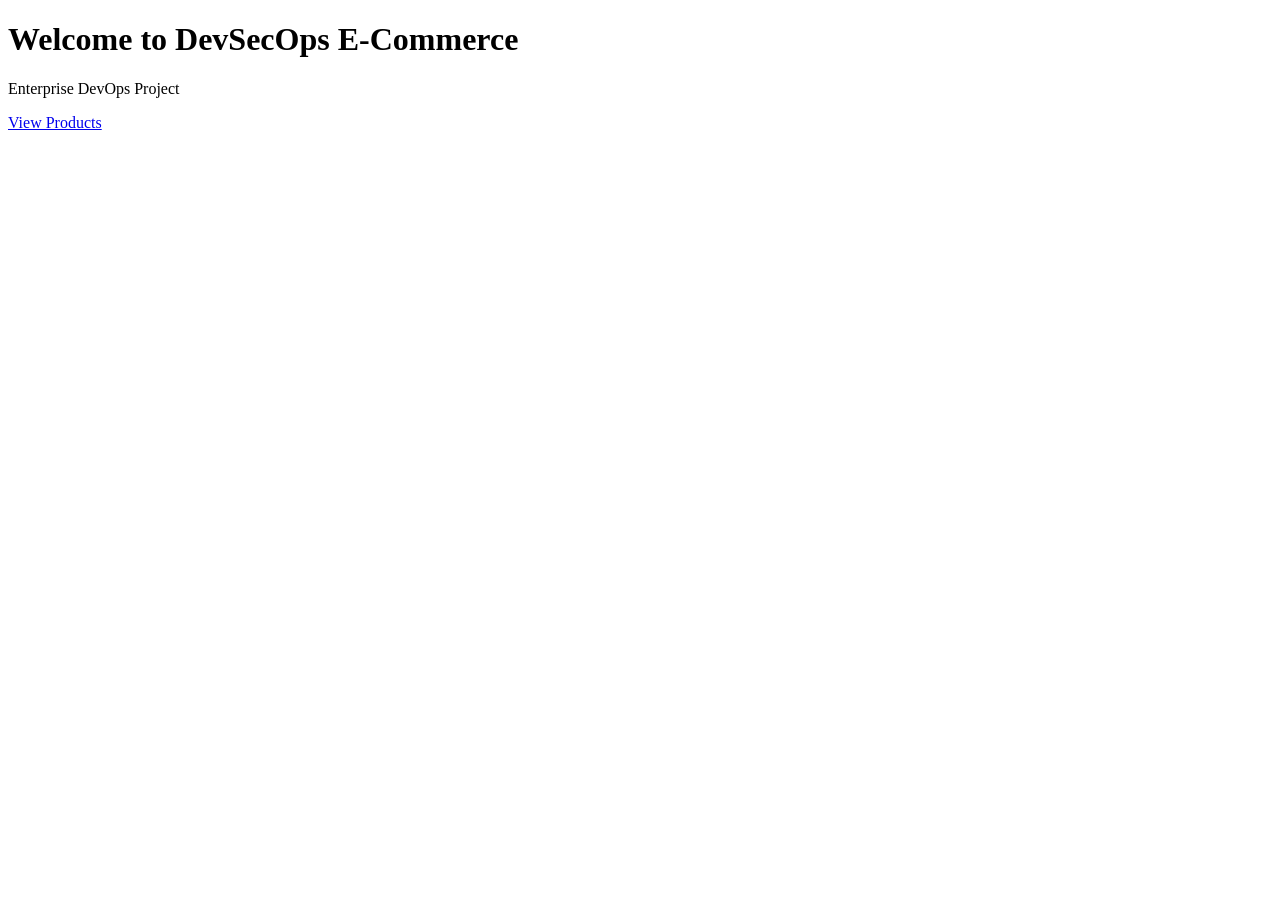
==== templates/index.html @ 6a27d7ef "Initial DevSecOps e-commerce application" ====
<!DOCTYPE html>
<html>
<head>
    <title>DevSecOps E-Commerce</title>
</head>

<body>

    <h1>Welcome to DevSecOps E-Commerce</h1>

    <p>Enterprise DevOps Project</p>

    <a href="/products">View Products</a>

</body>
</html>
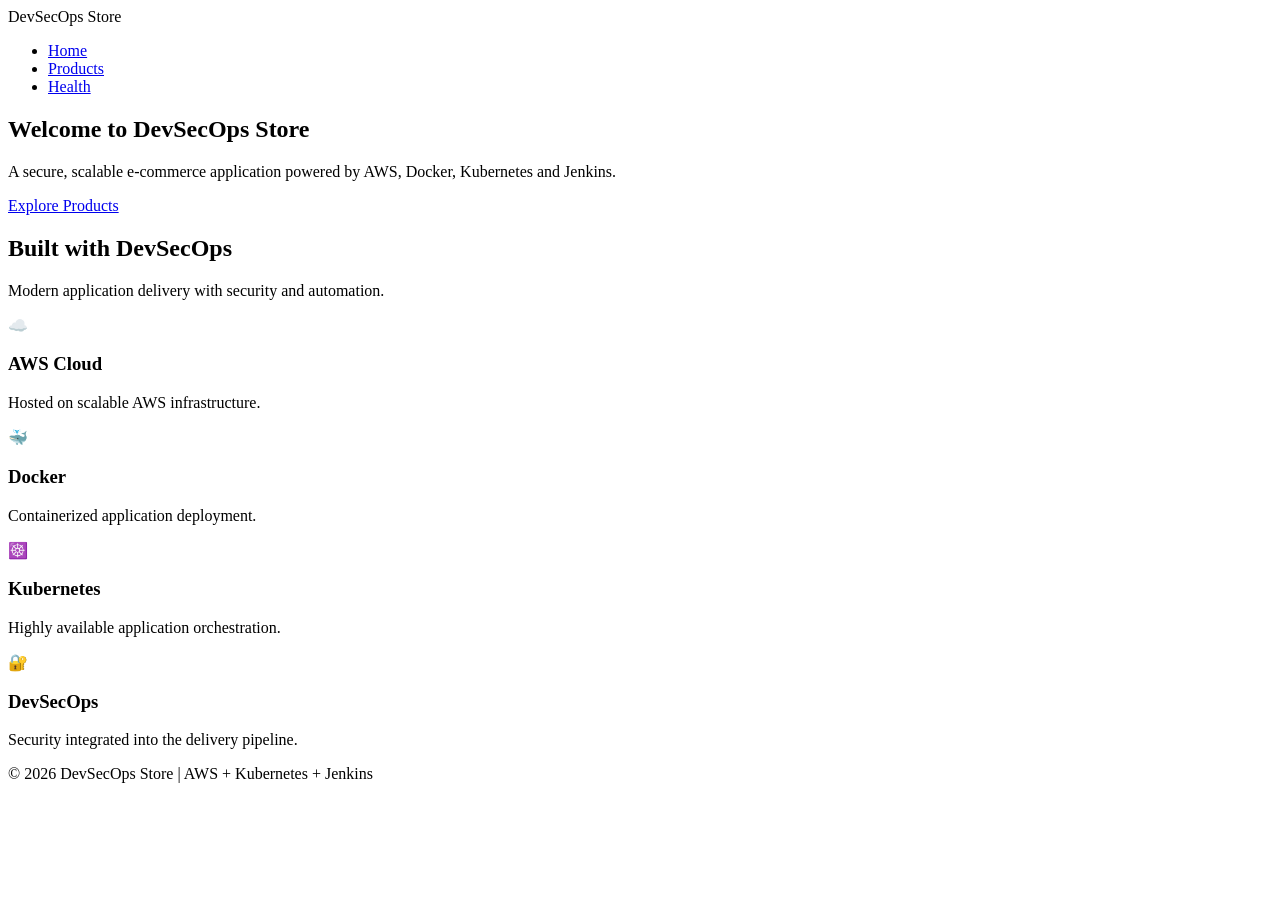
==== commit 16178648: "feat: add responsive ecommerce UI styling" ====
--- a/templates/index.html
+++ b/templates/index.html
@@ -1,16 +1,75 @@
 <!DOCTYPE html>
-<html>
+<html lang="en">
 <head>
+    <meta charset="UTF-8">
+    <meta name="viewport" content="width=device-width, initial-scale=1.0">
     <title>DevSecOps E-Commerce</title>
+    <link rel="stylesheet" href="{{ url_for('static', filename='css/style.css') }}">
 </head>
 
 <body>
 
-    <h1>Welcome to DevSecOps E-Commerce</h1>
+<nav class="navbar">
+    <div class="logo">DevSecOps Store</div>
 
-    <p>Enterprise DevOps Project</p>
+    <ul class="nav-links">
+        <li><a href="/">Home</a></li>
+        <li><a href="/products">Products</a></li>
+        <li><a href="/health">Health</a></li>
+    </ul>
+</nav>
 
-    <a href="/products">View Products</a>
+<section class="hero">
+    <div class="hero-content">
+        <h1>Welcome to DevSecOps Store</h1>
+
+        <p>
+            A secure, scalable e-commerce application
+            powered by AWS, Docker, Kubernetes and Jenkins.
+        </p>
+
+        <a href="/products" class="btn">Explore Products</a>
+    </div>
+</section>
+
+<section class="container">
+    <div class="page-title">
+        <h1>Built with DevSecOps</h1>
+        <p>Modern application delivery with security and automation.</p>
+    </div>
+
+    <div class="products-grid">
+
+        <div class="product-card">
+            <div class="product-icon">☁️</div>
+            <h3>AWS Cloud</h3>
+            <p>Hosted on scalable AWS infrastructure.</p>
+        </div>
+
+        <div class="product-card">
+            <div class="product-icon">🐳</div>
+            <h3>Docker</h3>
+            <p>Containerized application deployment.</p>
+        </div>
+
+        <div class="product-card">
+            <div class="product-icon">☸️</div>
+            <h3>Kubernetes</h3>
+            <p>Highly available application orchestration.</p>
+        </div>
+
+        <div class="product-card">
+            <div class="product-icon">🔐</div>
+            <h3>DevSecOps</h3>
+            <p>Security integrated into the delivery pipeline.</p>
+        </div>
+
+    </div>
+</section>
+
+<footer class="footer">
+    <p>© 2026 DevSecOps Store | AWS + Kubernetes + Jenkins</p>
+</footer>
 
 </body>
 </html>
